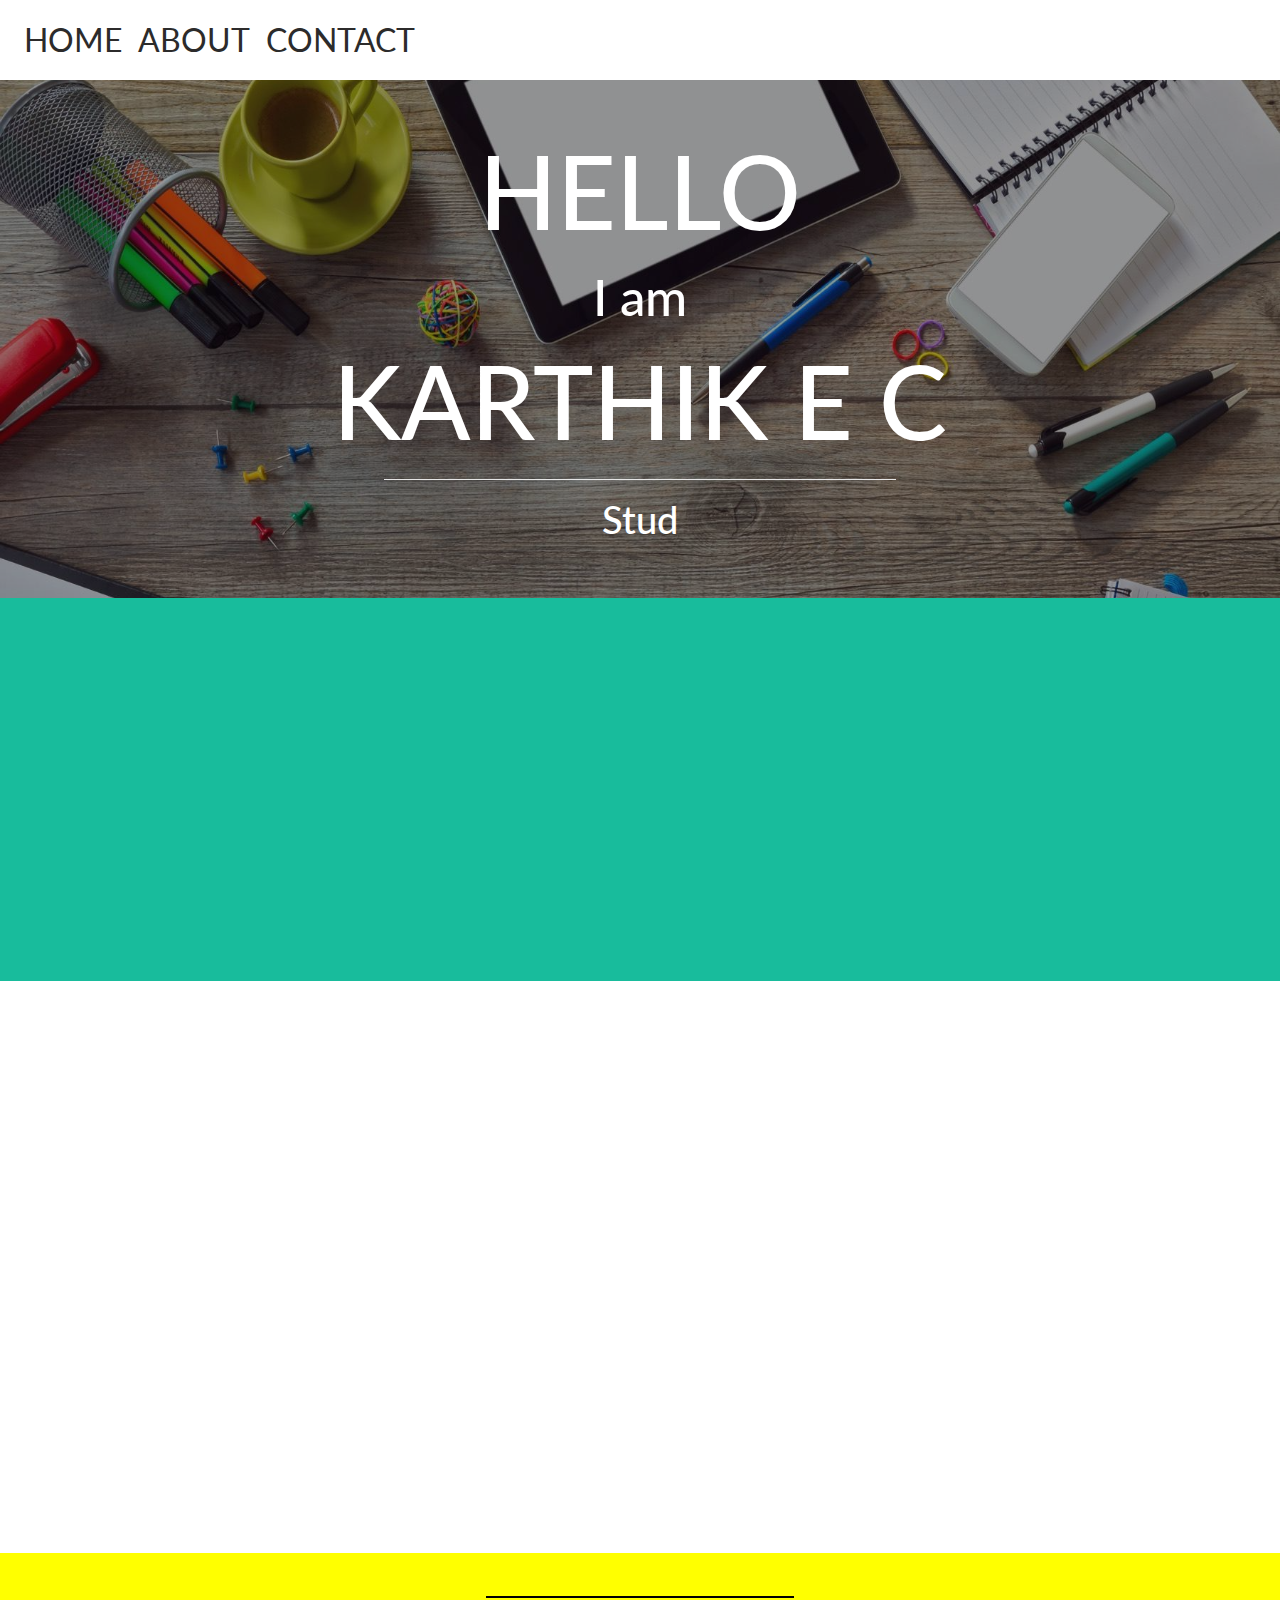
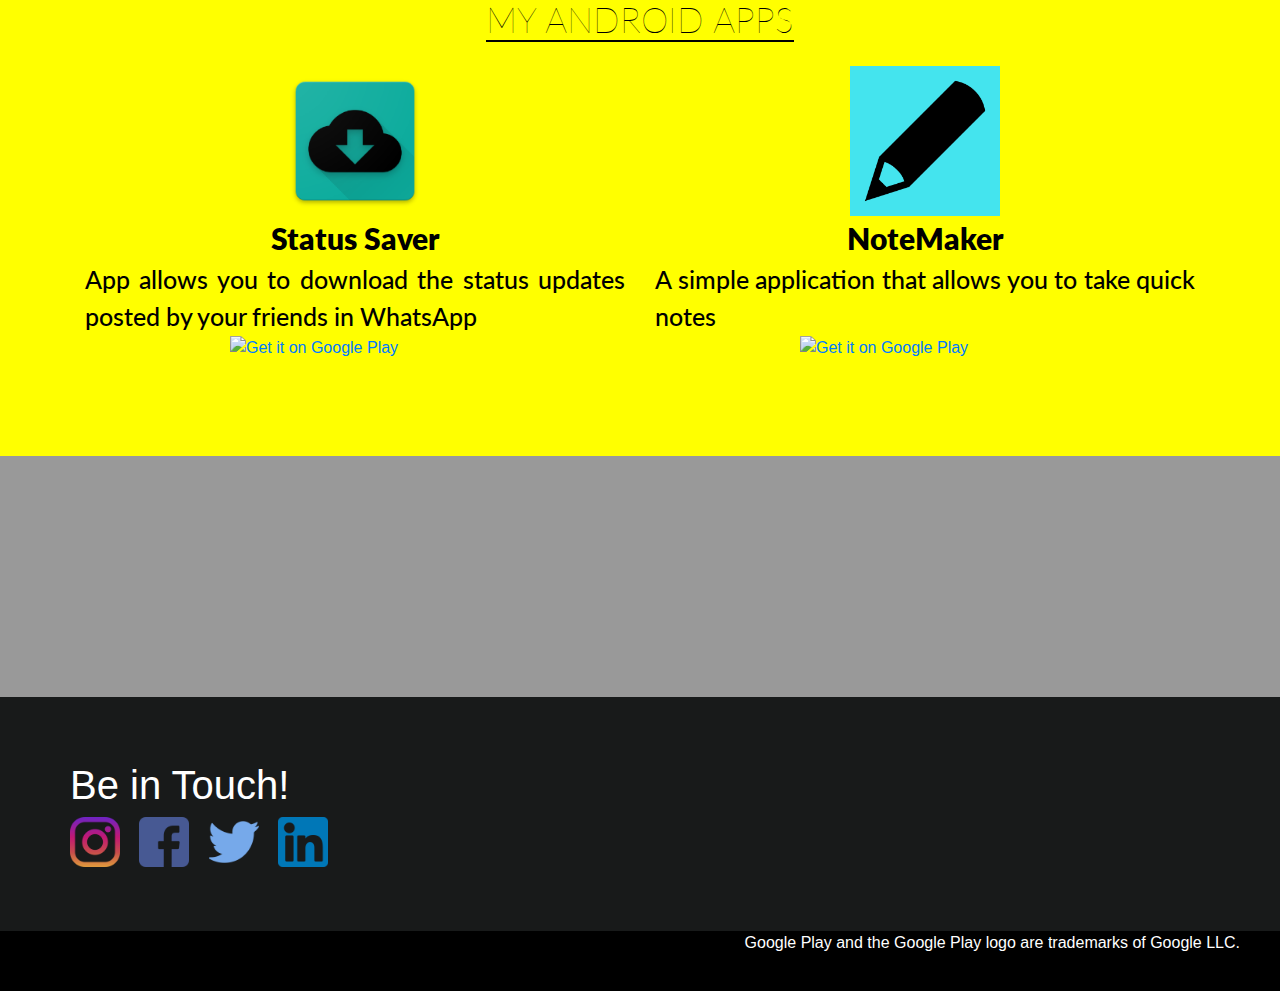
==== learncss.html @ da919f02 "Fixing parallax effect for mobiles attempt 8" ====
<!DOCTYPE html PUBLIC "-//W3C//DTD XHTML 1.0 Transitional//EN" "http://www.w3.org/TR/xhtml1/DTD/xhtml1-transitional.dtd">
<html xmlns="http://www.w3.org/1999/xhtml" xml:lang="en" lang="en">

<head>
	<meta http-equiv="content-type" content="text/html; charset=iso-8859-1" />
	<meta name="author" content="Karthik E C" />
    <meta charset="utf-8">
    <meta name="viewport" content="width=device-width, initial-scale=1">
    <link rel="stylesheet" href="https://maxcdn.bootstrapcdn.com/bootstrap/4.1.0/css/bootstrap.min.css"/>
    <script src="https://ajax.googleapis.com/ajax/libs/jquery/3.3.1/jquery.min.js"></script>
    <script src="https://cdnjs.cloudflare.com/ajax/libs/popper.js/1.14.0/umd/popper.min.js"></script>
    <script src="https://maxcdn.bootstrapcdn.com/bootstrap/4.1.0/js/bootstrap.min.js"></script>
    <script type="text/javascript" src="bs/js/bootstrap.js"></script>
    <link rel="stylesheet" href="https://cdnjs.cloudflare.com/ajax/libs/animate.css/3.5.2/animate.min.css"/>
    <link href="https://fonts.googleapis.com/css?family=Lato" rel="stylesheet"/>
	<title>Karthik E C</title>
</head>
<script>
var i=0;
    words = "Student | Web Developer | Filmophile ";
    
    function greeting()
    {
        if(i<words.length)
        {
            document.getElementById('writer').innerHTML+=words.charAt(i);
            i++;
            setTimeout(greeting,250);
        }
    }   
$(document).ready(function() {
    greeting();
    //Skills section transition effect code starts
    var element_position = $("div.skills").offset().top;
    $(window).scroll(function() {
        var y_scroll_pos = window.scrollY;
        var elepos = element_position;
        if(y_scroll_pos>=(elepos*0.5))
        {
            $("div.skill-item").css("visibility","visible");
            var skills = {php:"60%",html:"70%",javascript:"50%",c:"70%",cplusplus:"60%",java:"60%"}
            for(x in skills)
            {
                var classname = "div.progress-bar-skill-"+x;
                if($(classname).css("width")=="0px")
                {
                    $(classname).animate({width:skills[x]});
                    $(classname).css("width",skills[x]);
                }
            }
        }
    }); 
    //Skills section transition effect code ends
    /*
    var element_position = $("div.about").offset().top;
    //$("div.aboutme-content").hide();
    $(window).scroll(function() {
        var y_scroll_pos = window.scrollY;
        var elepos = element_position;
        if(y_scroll_pos>=(elepos*0.5))
        {
            $("div.aboutme-content").fadeIn(5000);
            $("div.aboutme-content").show();
            $("div.aboutme-content").css("visibility","visible");
        }
    }); 
    */
    /*
    var element_position = $("div.about").offset().top;
    $(window).scroll(function() {
        var y_scroll_pos = window.scrollY;
        var elepos = element_position;
        if(y_scroll_pos>=(elepos*0.5))
        {
            $("div.aboutme-content").addClass("animated fadeInUp");
            $("div.aboutme-content").css("visibility","visible");
        }
    }); 
    */
    
    var elements = {divAboutmeheading:"div.aboutme-heading",divAboutmeContent:"div.aboutme-content",divSkills:"div.skills",divMyworkContents:"div.mywork-contents"};
    $(window).scroll(function() {
        var y_scroll_pos = window.scrollY;
        for(x in elements)
        {
            //alert(elements[x]);
            var elepos = $(elements[x]).offset().top;
            console.log(elepos);
            if(y_scroll_pos>=(elepos*0.5))
            {
                $(elements[x]).addClass("animated fadeInUp");
                $(elements[x]).css("visibility","visible");
            }
        }
        
    }); 
});
</script>
<style>
div.skill-item {
    visibility:hidden;
}
.skill-item {
    text-align:left;
}
.skill-title {
    font-size:20px;
    font-family:Lato;
}
.socicons {
    margin-right: 15px;
    width:50px;
    height:50px;
}
.progress {
    height:25px;
}
.app-title {
    font-size:30px;
    font-weight:800;
    font-family:Lato;
    color:black;
    text-align:center;
}
.app-description {
    font-size:25px;
    font-weight: 500;
    font-family:Lato;
    color:black;
    text-align:justify;
}
.footer {
    background:black;
    width:100%;
    height:60px;
    margin-right:-15px;
}
.android-apps {
    background:yellow;
    padding-top:20px;
    padding-bottom:20px;
    margin:0;
}
.mywork {
    background-image: url('designer_desk_top.jpg');
    background-attachment:fixed;
    background-repeat: no-repeat;
    background-size:cover;
    transition: all 1s;
    -webkit-transition: all 1s;
    margin:auto;
    font-size:75px;
    text-align:center;
}

@media screen and (max-width: 767px) {
    .backgroundimg {
        height:270px;
    }
    div.skill-item {
    visibility:visible;
    }
    .socicons {
        margin-right: 15px;
        margin-bottom: 10px;
        width:50px;
        height:50px;
    }
    .skills {
        width:300px;
    }
    .biobackgroundimg {
    z-index:-2;
    position:fixed;
    width:100%;
    height:100%;
    background-image:url('wooden_desk.jpg');
}
}
/* Small devices (tablets, 768px and up) */
@media (min-width: 768px) and (max-width: 991px) {
     .backgroundimg {
        height:400px;
    }
    div.skill-item {
    visibility:visible;
    }
    .socicons {
        margin-right: 15px;
        margin-bottom: 10px;
        width:50px;
        height:50px;
    }
    .skills {
        width:500px;
    }
    .biobackgroundimg {
    z-index:-2;
    position:fixed;
    width:100%;
    height:100%;
    background-image:url('wooden_desk.jpg');
}

    
}
/* tablets/desktops and up ----------- */
@media (min-width: 992px) and (max-width: 1199px) {
    .skills {
        width:600px;
    }
    
}
/* large desktops and up ----------- */
@media screen and (min-width: 1200px) {
    .skills {
        width:600px;
    }
}
@media (hover: none) {
   div.skill-item {
    visibility:visible;
    }
}
</style>
<body>
<nav class="navbar navbar-toggleable-sm navbar-toggleable-sm navbar-light navbar-expand-lg" style="background:white;">
  <button class="navbar-toggler navbar-toggler-right" type="button" data-toggle="collapse" data-target="#navbarSupportedContent" aria-controls="navbarSupportedContent" aria-expanded="false" aria-label="Toggle navigation">
    <span class="navbar-toggler-icon"></span>
    
  </button>
  <div class="collapse navbar-collapse" id="navbarSupportedContent" style="padding: 0px;margin-right:0;">
    <ul class="navbar-nav" style="padding: 0px;">
        <hr style="background: #454343; height:0.5px;"/> <!--Creates a HR when toggle is present-->
        <li class="nav-item">
          <a class="nav-link" style="font-size:2.5vw;color:#2C2B2B;font-family:Lato;" href="#">HOME</a>
        </li>
        <li class="nav-item">
          <a class="nav-link" style="font-size:2.5vw;color:#2C2B2B;font-family:Lato;" href="#about">ABOUT</a>
        </li>
        
    </ul>
    <ul class="navbar-nav navbar-right">
        <li class="nav-item navbar-right">
          <a class="nav-link" style="font-size:2.5vw;color:#2C2B2B;font-family:Lato;" href="#contact">CONTACT</a>
        </li>
    </ul>
  </div>
</nav>
<div class="biobackgroundimg" style="background-image:url('wooden_desk.jpg');background-repeat:no-repeat;background-position: left;background-size:100% 100%;background-attachment:fixed;">
<div class="row" style="background-color:rgba(0,0,0,0.4);overflow-x:hidden;margin-bottom:0;border-radius:0px;height:inherit;margin:0;">
    <div class="col-lg-12 col-xs-12 col-sm-12 col-md-12">
        <h1 style="color:white;font-family: Lato;padding-top:50px;font-size:8vw;" class="text-center text-hello">HELLO</h1>
        <h1 style="color:white;font-family: Lato;padding-top:5px;font-size:4vw;" class="text-center text-iam">I am</h1>
        <h1 style="color:white;font-family: Lato;padding-top:5px;font-size:8vw;" class="text-center text-name">KARTHIK E C</h1>
        <hr style="background:white;width:40vw;height:0.1px;"/>
        <h3 style="color:white;font-family: Lato;font-size:3vw;" class="text-center text-typewriter" id="writer"></h3><br /><br />
    </div>
</div>
</div>


<div class="row about" style="margin:0;">
    <div class="col-lg-12 col-xs-12 col-sm-12 col-md-12" style="background: #18BC9C;text-align: center;">
        <div class="aboutme-heading" style="visibility:hidden;font-weight: 80; color:white; text-align:center;font-family: Lato;padding-top:20px;padding-bottom:20px;"><span style="border-top: 2px solid white;border-bottom: 2px solid white;font-size:35px;">ABOUT ME</span></div>
        <div class="container aboutme-content" style="visibility:hidden;font-family: Lato;font-weight:70;font-size: 20px;color:white;text-align:justify;padding-bottom:20px;">
        Contrary to popular belief, Lorem Ipsum is not simply random text. It has roots in a piece of classical Latin literature from 45 BC, making it over 2000 years old. Richard McClintock, a Latin professor at Hampden-Sydney College in Virginia, looked up one of the more obscure Latin words, consectetur, from a Lorem Ipsum passage, and going through the cites of the word in classical literature, discovered the undoubtable source. Lorem Ipsum comes from sections 1.10.32 and 1.10.33 of "de Finibus Bonorum et Malorum" (The Extremes of Good and Evil) by Cicero, written in 45 BC. This book is a treatise on the theory of ethics, very popular during the Renaissance. The first line of Lorem Ipsum, "Lorem ipsum dolor sit amet..", comes from a line in section 1.10.32.
        
        The standard chunk of Lorem Ipsum used since the 1500s is reproduced below for those interested. Sections 1.10.32 and 1.10.33 from "de Finibus Bonorum et Malorum" by Cicero are also reproduced in their exact original form, accompanied by English versions from the 1914 translation by H. Rackham.
        </div>
    </div>
</div>

<div class="skills" style="visibility:hidden;padding-bottom: 30px;margin:auto;">
    <div class="container">
        <div class="row" style="margin:0;">
            <div class="col-lg-12 col-xs-12 col-sm-12 col-md-12" style="text-align: center;background:white;">
                <div style="font-weight: 80; color:black; text-align:center;font-family: Lato;padding-top:20px;padding-bottom:20px;"><span style="border-top: 2px solid black;border-bottom: 2px solid black;font-size:35px;">SKILLS</span></div>
                <div class="skill-item">
                    <div class="skill-title">PHP</div>
                    <div class="progress">
                        <div class="progress-bar bg-success progress-bar-skill-php"></div>
                    </div>
                </div>
                <br />
                <div class="skill-item">
                    <div class="skill-title">HTML</div>
                    <div class="progress">
                        <div class="progress-bar bg-success progress-bar-skill-html"></div>
                    </div>
                </div>
                <br />
                <div class="skill-item">
                    <div class="skill-title">JavaScript</div>
                    <div class="progress">
                        <div class="progress-bar bg-success progress-bar-skill-javascript"></div>
                    </div>
                </div>
                <br />
                <div class="skill-item">
                    <div class="skill-title">C</div>
                    <div class="progress">
                        <div class="progress-bar bg-success progress-bar-skill-c"></div>
                    </div>
                </div>
                <br />
                <div class="skill-item">
                    <div class="skill-title">C++</div>
                    <div class="progress">
                        <div class="progress-bar bg-success progress-bar-skill-cplusplus"></div>
                    </div>
                </div>
                <br />
                <div class="skill-item">
                    <div class="skill-title">JAVA</div>
                    <div class="progress">
                        <div class="progress-bar bg-success progress-bar-skill-java"></div>
                    </div>
                </div>
            </div>
        </div>
    </div>
</div>
<div class="android-apps">
    <div style="font-weight: 80; color:black; text-align:center;font-family: Lato;padding-top:20px;padding-bottom:20px;"><span style="border-top: 2px solid black;border-bottom: 2px solid black;font-size:35px;">MY ANDROID APPS</span></div>
    <div class="container">
        <div class="row">
            <div class="col-lg-6 col-xs-6 col-sm-6 col-md-6">
                <div class="app-logo"><img style="margin:auto;display:block;" src="statussaver_app_icon.png" width="150" height="150"/></div>
                <div class="app-title">Status Saver</div>
                <div class="app-description">App allows you to download the status updates posted by your friends in WhatsApp</div>
                <div class="app-playstorelink"><a href='https://play.google.com/store/apps/details?id=app.statusdownloader.kart&pcampaignid=MKT-Other-global-all-co-prtnr-py-PartBadge-Mar2515-1'><img style="margin:auto;display:block;" alt='Get it on Google Play' src='https://play.google.com/intl/en_us/badges/images/generic/en_badge_web_generic.png' width="250" height="100"/></a></div>
            </div>
            <div class="col-lg-6 col-xs-6 col-sm-6 col-md-6">
                <div class="app-logo"><img style="margin:auto;display:block;" src="notemaker_app_icon.png" width="150" height="150"/></div>
                <div class="app-title">NoteMaker</div>
                <div class="app-description">A simple application that allows you to take quick notes</div>
                <div class="app-playstorelink"><a href='https://play.google.com/store/apps/details?id=app.easynotes.notes&pcampaignid=MKT-Other-global-all-co-prtnr-py-PartBadge-Mar2515-1'><img style="margin:auto;display:block;" alt='Get it on Google Play' src='https://play.google.com/intl/en_us/badges/images/generic/en_badge_web_generic.png' width="250" height="100"/></a></div>
            </div>
        </div>
    </div>
</div>
<div class="mywork">
    <div class="row" style="background-color: rgba(0,0,0,0.4);margin:0;">
        <div class="col-lg-12 col-md-12 col-sm-12 col-xs-12 mywork-contents" style="visibility: hidden;">
            <p style="color: white;">See my work!</p>
            <a href="http://github.com/eckarthik39" target="_blank" style="color:white;">Github</a>
        </div>
    </div>
</div>
<div class="jumbotron" style="background:#181A1A;padding-left:70px;margin-bottom:0;border-radius:0;" id="contact">
    <h1 class="beintouch" style="color: white;">Be in Touch!</h1>
     <a target="_blank" href="http://instagram.com/eckarthik"><img class="socicons" src="socicons/instagram.png" alt="Instagram"/></a>
     <a target="_blank" href="http://facebook.com/karthik.raju.5682"><img class="socicons" src="socicons/facebook.png" alt="Facebook"/></a>
     <a target="_blank" href="http://twitter.com/K4RTH1K"><img class="socicons" src="socicons/twitter.png" alt="Twitter"/></a>
     <a target="_blank" href="http://linkedin.com"><img class="socicons" src="socicons/linkedin.png" alt="LinkedIn"/></a>
     
</div>
<div class="footer" >
    <p align="right" style="color:white;padding-right:40px;margin-bottom:0;">Google Play and the Google Play logo are trademarks of Google LLC.</p>
</div>
</body>
</html>
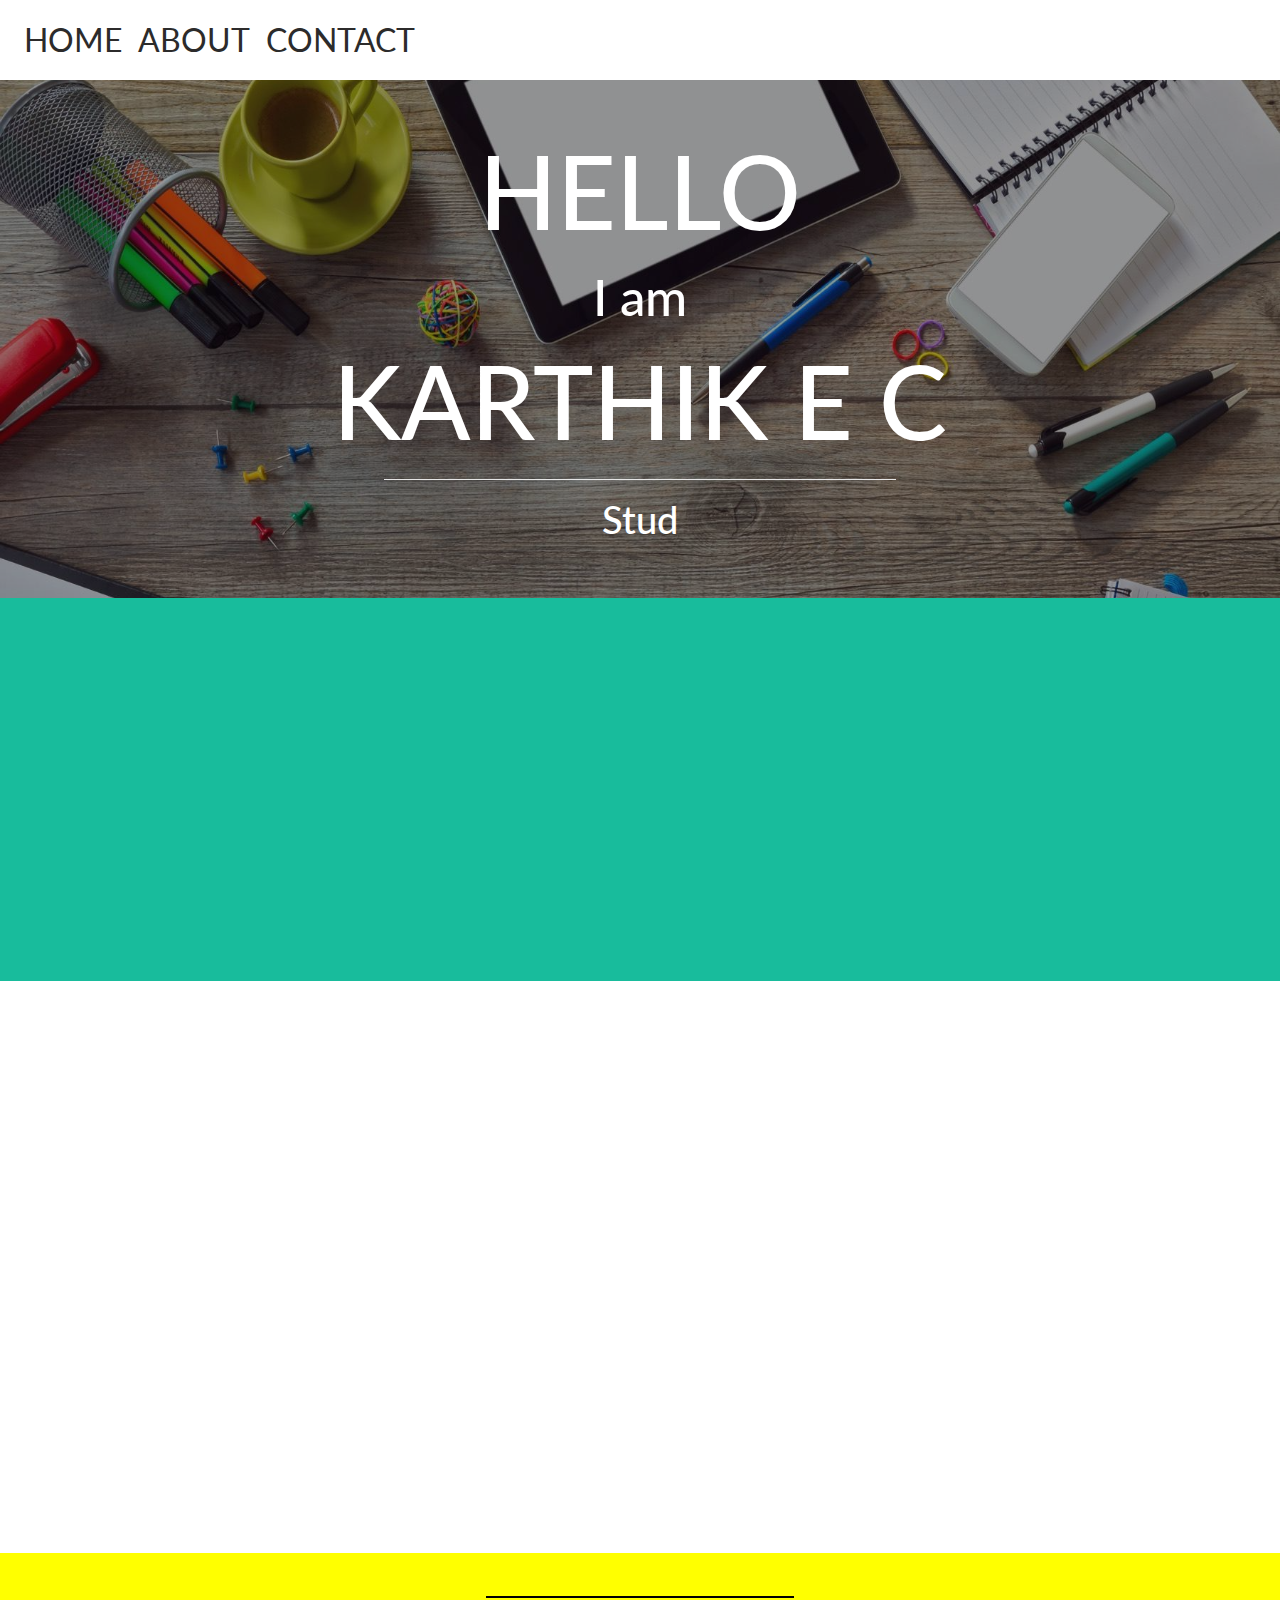
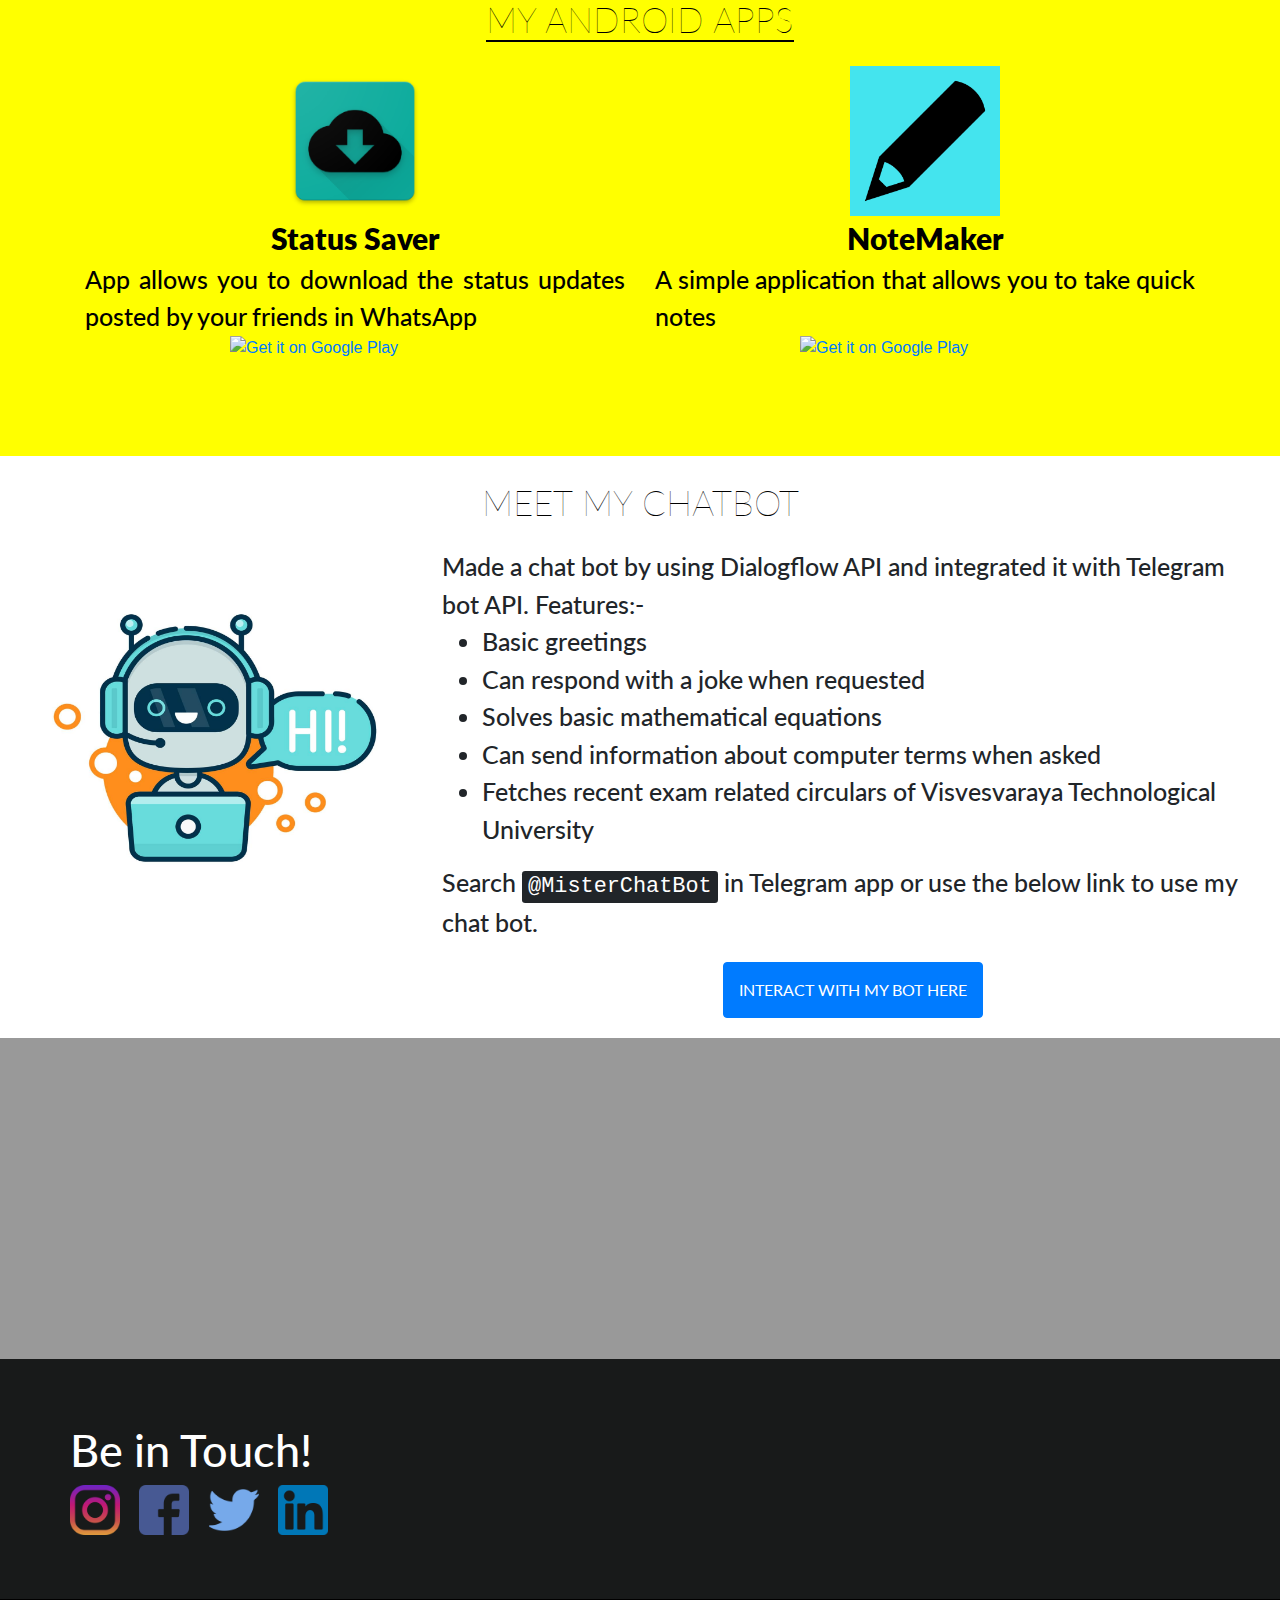
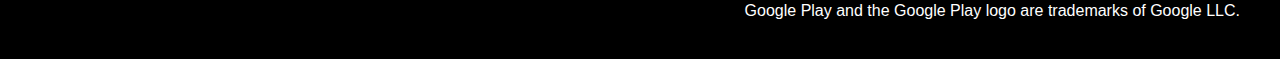
==== commit bbc27da5: "Added chatbot section" ====
--- a/learncss.html
+++ b/learncss.html
@@ -170,12 +170,15 @@
         width:300px;
     }
     .biobackgroundimg {
-    z-index:-2;
-    position:fixed;
+    background-image:url('wooden_desk.jpg');
+    position:relative;
+    z-index:-1;
     width:100%;
     height:100%;
-    background-image:url('wooden_desk.jpg');
-}
+    }
+    .biobackgroundimgtwo {
+        z-index:1;
+    }
 }
 /* Small devices (tablets, 768px and up) */
 @media (min-width: 768px) and (max-width: 991px) {
@@ -195,12 +198,15 @@
         width:500px;
     }
     .biobackgroundimg {
-    z-index:-2;
-    position:fixed;
+    z-index:-1;
+    background-image:url('wooden_desk.jpg');
+    position:relative;
     width:100%;
     height:100%;
-    background-image:url('wooden_desk.jpg');
-}
+    }
+    .biobackgroundimgtwo {
+        z-index:1;
+    }
 
     
 }
@@ -249,7 +255,7 @@
 </nav>
 <div class="biobackgroundimg" style="background-image:url('wooden_desk.jpg');background-repeat:no-repeat;background-position: left;background-size:100% 100%;background-attachment:fixed;">
 <div class="row" style="background-color:rgba(0,0,0,0.4);overflow-x:hidden;margin-bottom:0;border-radius:0px;height:inherit;margin:0;">
-    <div class="col-lg-12 col-xs-12 col-sm-12 col-md-12">
+    <div class="col-lg-12 col-xs-12 col-sm-12 col-md-12 biobackgroundimgtwo">
         <h1 style="color:white;font-family: Lato;padding-top:50px;font-size:8vw;" class="text-center text-hello">HELLO</h1>
         <h1 style="color:white;font-family: Lato;padding-top:5px;font-size:4vw;" class="text-center text-iam">I am</h1>
         <h1 style="color:white;font-family: Lato;padding-top:5px;font-size:8vw;" class="text-center text-name">KARTHIK E C</h1>
@@ -339,20 +345,41 @@
             </div>
         </div>
     </div>
+   
+</div>
+<div class="container-fluid">
+    <div style="font-weight: 80; color:black; text-align:center;font-family: Lato;padding-top:20px;padding-bottom:20px;"><span style="font-size:35px;">MEET MY CHATBOT </span></div>
+    <div class="row">
+        <div class="col-lg-4 col-xs-4 col-sm-4 col-md-4">
+            <img class="rounded-circle" src="chatbot.jpg" width="400" height="400" style="padding-bottom: 20px;"/>
+        </div>
+        <div class="col-lg-8 col-xs-8 col-sm-8 col-md-8" style="font-size:25px;font-weight: 500;font-family:Lato;">
+            Made a chat bot by using Dialogflow API and integrated it with Telegram bot API. Features:- 
+            <ul>
+                <li>Basic greetings</li>
+                <li>Can respond with a joke when requested</li>
+                <li>Solves basic mathematical equations</li>
+                <li>Can send information about computer terms when asked</li>
+                <li>Fetches recent exam related circulars of Visvesvaraya Technological University</li>
+            </ul>
+            Search <kbd>@MisterChatBot</kbd> in Telegram app or use the below link to use my chat bot.
+            <div class="text-center"><a href="https://bot.dialogflow.com/31ec6ccc-63c8-4609-b2f8-adf0d4dba4ab" style="margin-top:20px;margin-bottom:20px;padding:15px;" class="btn btn-primary">INTERACT WITH MY BOT HERE</a></div>
+        </div>
+    </div>
 </div>
 <div class="mywork">
     <div class="row" style="background-color: rgba(0,0,0,0.4);margin:0;">
-        <div class="col-lg-12 col-md-12 col-sm-12 col-xs-12 mywork-contents" style="visibility: hidden;">
-            <p style="color: white;">See my work!</p>
-            <a href="http://github.com/eckarthik39" target="_blank" style="color:white;">Github</a>
+        <div class="col-lg-12 col-md-12 col-sm-12 col-xs-12 mywork-contents" style="visibility: hidden;padding-bottom:40px;">
+            <p style="color: white;padding-top:40px;font-family:Lato;">See my work!</p>
+            <a href="http://github.com/eckarthik39" target="_blank" style="color:white;font-family:Lato;">Github</a>
         </div>
     </div>
 </div>
 <div class="jumbotron" style="background:#181A1A;padding-left:70px;margin-bottom:0;border-radius:0;" id="contact">
-    <h1 class="beintouch" style="color: white;">Be in Touch!</h1>
+    <h1 class="beintouch" style="color: white;font-family:Lato;font-size:45px;">Be in Touch!</h1>
      <a target="_blank" href="http://instagram.com/eckarthik"><img class="socicons" src="socicons/instagram.png" alt="Instagram"/></a>
      <a target="_blank" href="http://facebook.com/karthik.raju.5682"><img class="socicons" src="socicons/facebook.png" alt="Facebook"/></a>
-     <a target="_blank" href="http://twitter.com/K4RTH1K"><img class="socicons" src="socicons/twitter.png" alt="Twitter"/></a>
+     <a target="_blank" href="http://twitter.com/eckarthik"><img class="socicons" src="socicons/twitter.png" alt="Twitter"/></a>
      <a target="_blank" href="http://linkedin.com"><img class="socicons" src="socicons/linkedin.png" alt="LinkedIn"/></a>
      
 </div>
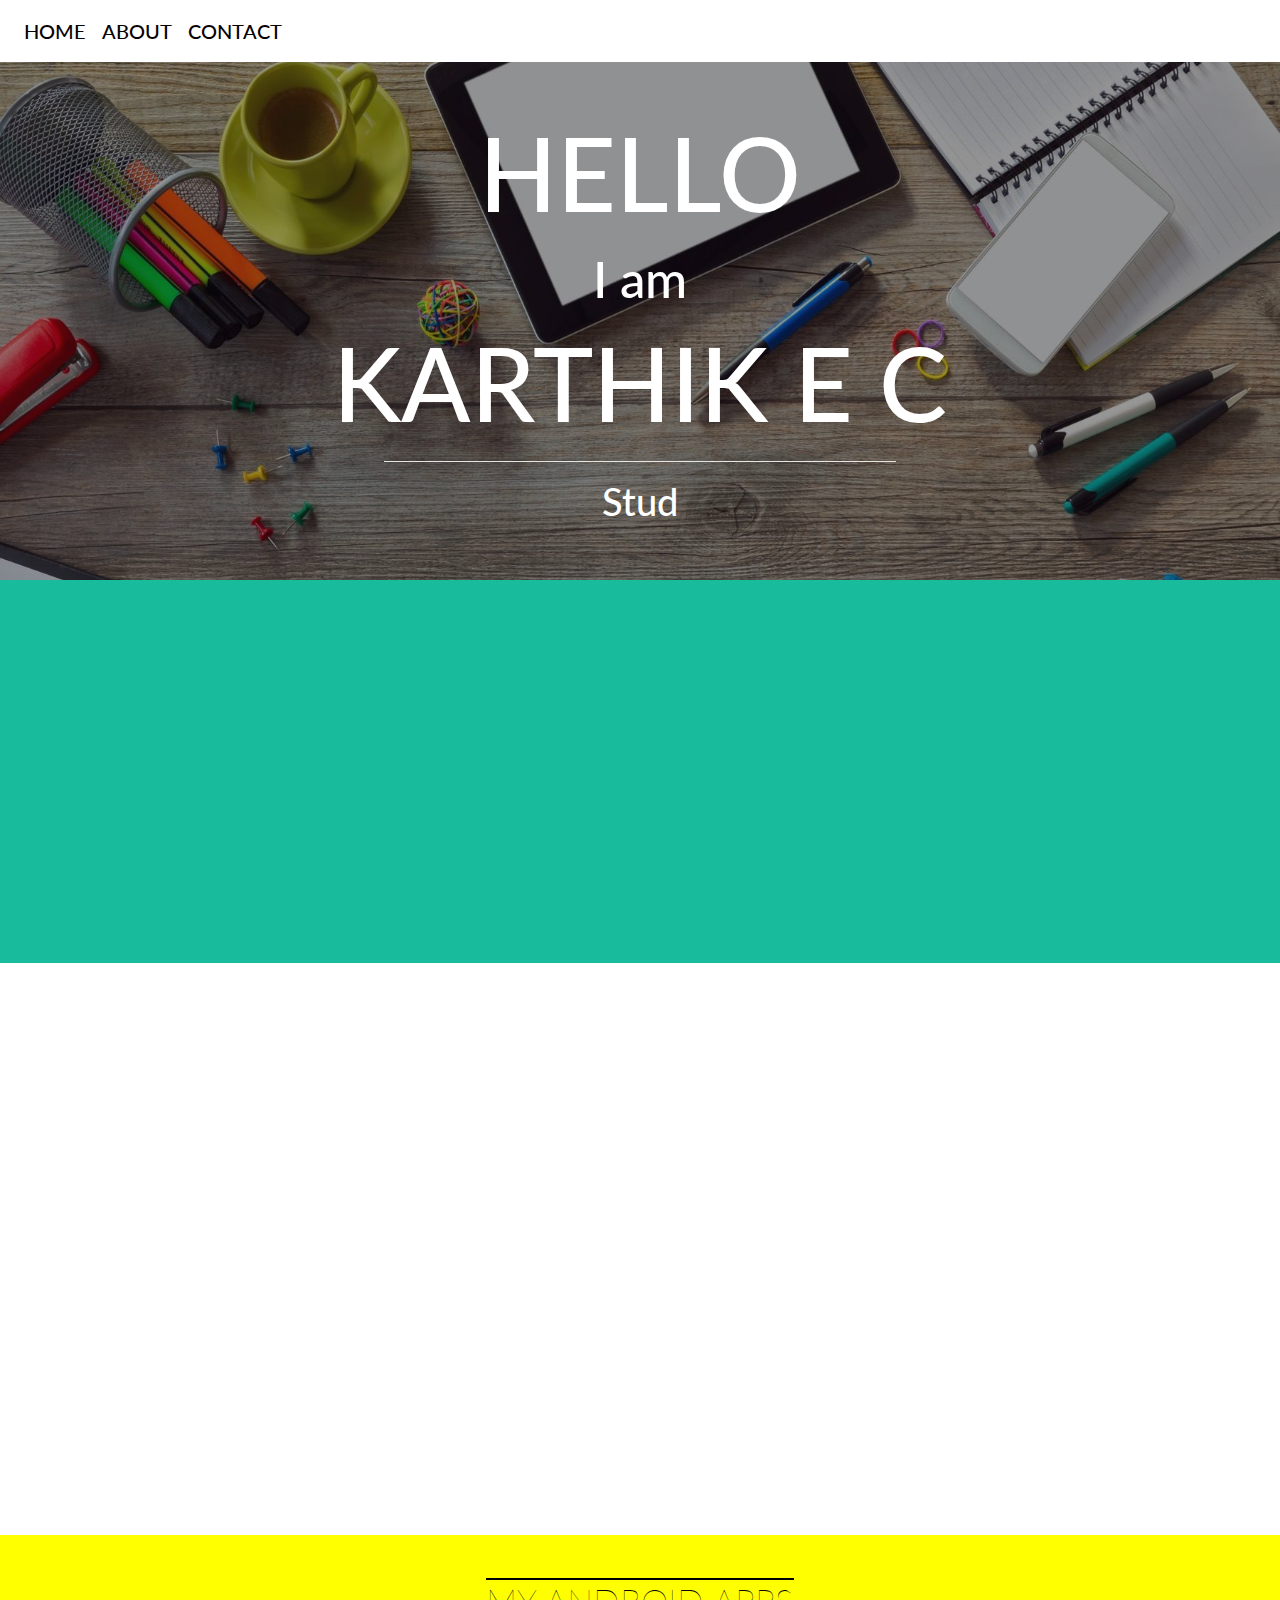
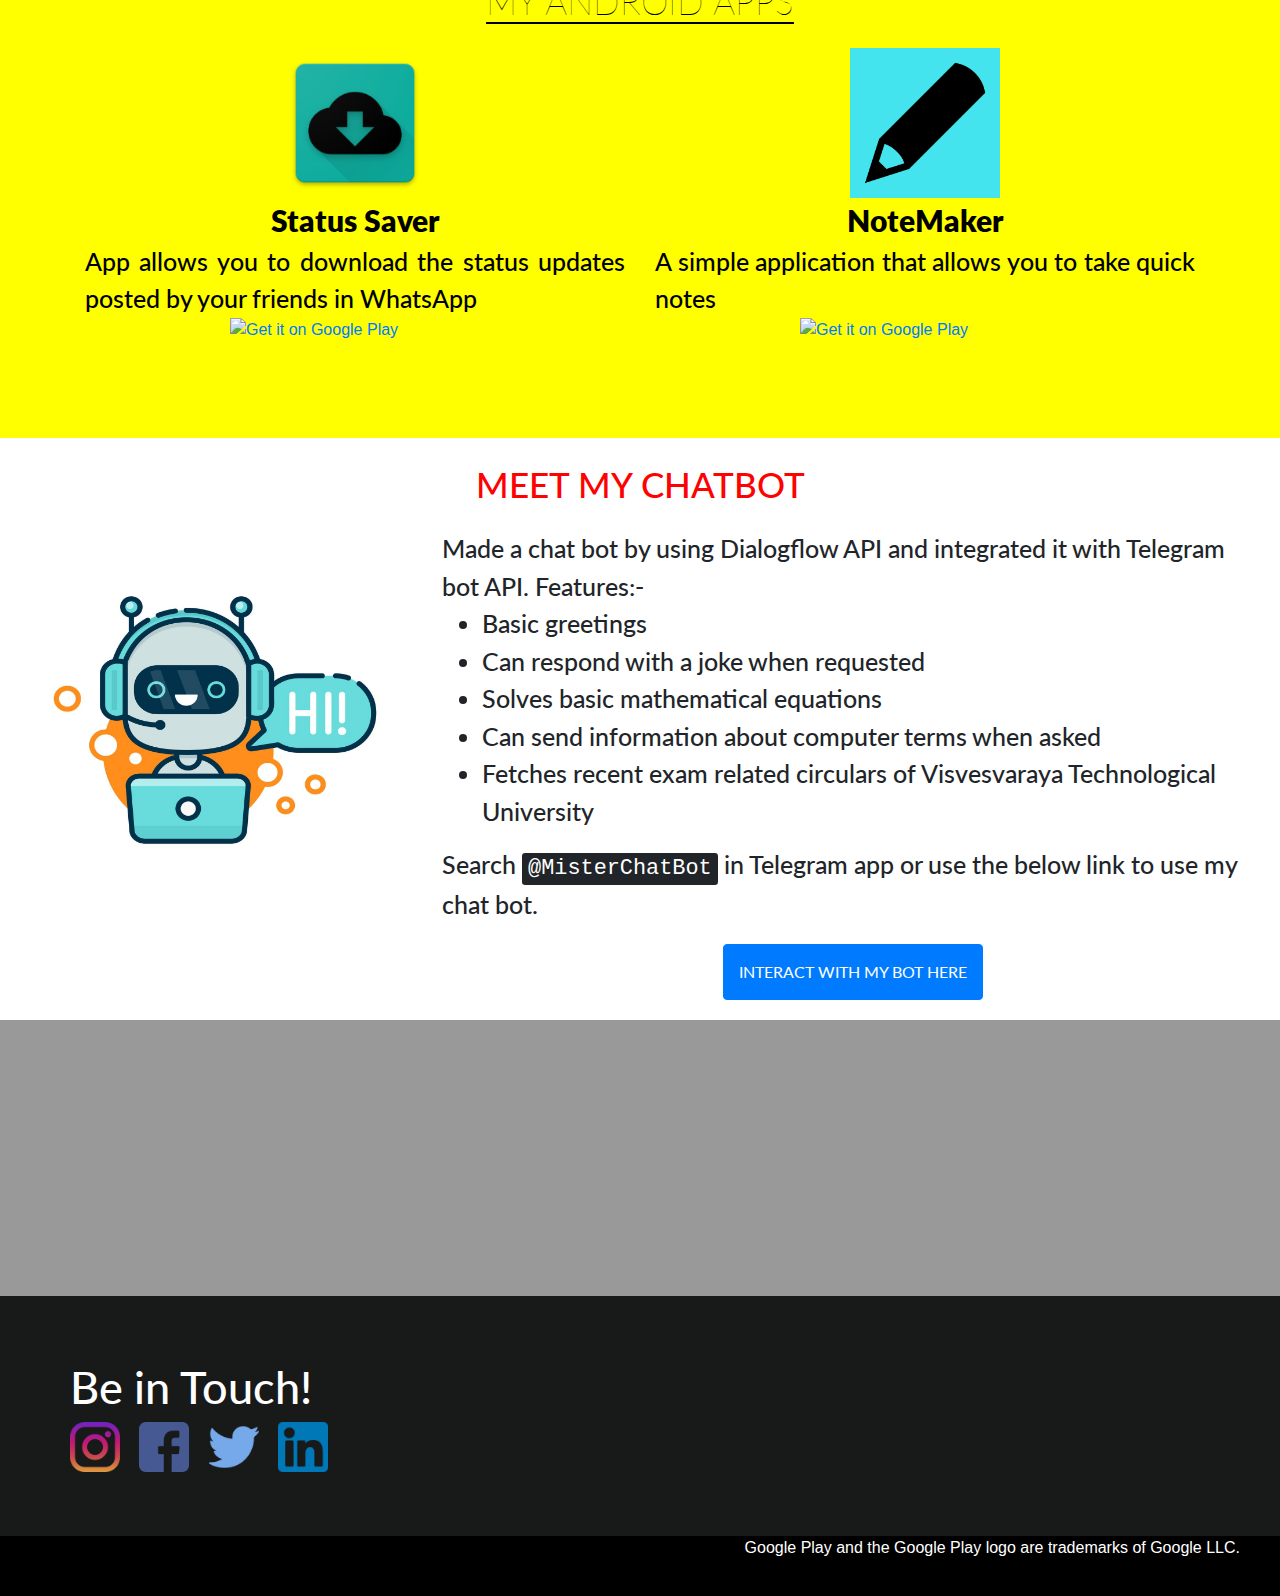
==== commit b20050d2: "Social account links fixed" ====
--- a/learncss.html
+++ b/learncss.html
@@ -149,7 +149,7 @@
     transition: all 1s;
     -webkit-transition: all 1s;
     margin:auto;
-    font-size:75px;
+    font-size:60px;
     text-align:center;
 }
 
@@ -239,16 +239,16 @@
     <ul class="navbar-nav" style="padding: 0px;">
         <hr style="background: #454343; height:0.5px;"/> <!--Creates a HR when toggle is present-->
         <li class="nav-item">
-          <a class="nav-link" style="font-size:2.5vw;color:#2C2B2B;font-family:Lato;" href="#">HOME</a>
+          <a class="nav-link" style="font-size:20px;color:#060202;font-family:Lato;font-weight:500;" href="#">HOME</a>
         </li>
         <li class="nav-item">
-          <a class="nav-link" style="font-size:2.5vw;color:#2C2B2B;font-family:Lato;" href="#about">ABOUT</a>
+          <a class="nav-link" style="font-size:20px;color:#060202;font-family:Lato;font-weight:500;" href="#about">ABOUT</a>
         </li>
         
     </ul>
     <ul class="navbar-nav navbar-right">
         <li class="nav-item navbar-right">
-          <a class="nav-link" style="font-size:2.5vw;color:#2C2B2B;font-family:Lato;" href="#contact">CONTACT</a>
+          <a class="nav-link" style="font-size:20px;color:#060202;font-family:Lato;font-weight:500;" href="#contact">CONTACT</a>
         </li>
     </ul>
   </div>
@@ -348,7 +348,7 @@
    
 </div>
 <div class="container-fluid">
-    <div style="font-weight: 80; color:black; text-align:center;font-family: Lato;padding-top:20px;padding-bottom:20px;"><span style="font-size:35px;">MEET MY CHATBOT </span></div>
+    <div style="font-weight: 500; color:#FE0101; text-align:center;font-family: Lato;padding-top:20px;padding-bottom:20px;"><span style="font-size:35px;">MEET MY CHATBOT </span></div>
     <div class="row">
         <div class="col-lg-4 col-xs-4 col-sm-4 col-md-4">
             <img class="rounded-circle" src="chatbot.jpg" width="400" height="400" style="padding-bottom: 20px;"/>
@@ -363,7 +363,7 @@
                 <li>Fetches recent exam related circulars of Visvesvaraya Technological University</li>
             </ul>
             Search <kbd>@MisterChatBot</kbd> in Telegram app or use the below link to use my chat bot.
-            <div class="text-center"><a href="https://bot.dialogflow.com/31ec6ccc-63c8-4609-b2f8-adf0d4dba4ab" style="margin-top:20px;margin-bottom:20px;padding:15px;" class="btn btn-primary">INTERACT WITH MY BOT HERE</a></div>
+            <div class="text-center"><a target="_blank" href="https://bot.dialogflow.com/31ec6ccc-63c8-4609-b2f8-adf0d4dba4ab" style="margin-top:20px;margin-bottom:20px;padding:15px;" class="btn btn-primary">INTERACT WITH MY BOT HERE</a></div>
         </div>
     </div>
 </div>
@@ -378,9 +378,9 @@
 <div class="jumbotron" style="background:#181A1A;padding-left:70px;margin-bottom:0;border-radius:0;" id="contact">
     <h1 class="beintouch" style="color: white;font-family:Lato;font-size:45px;">Be in Touch!</h1>
      <a target="_blank" href="http://instagram.com/eckarthik"><img class="socicons" src="socicons/instagram.png" alt="Instagram"/></a>
-     <a target="_blank" href="http://facebook.com/karthik.raju.5682"><img class="socicons" src="socicons/facebook.png" alt="Facebook"/></a>
+     <a target="_blank" href="http://facebook.com/eckarthikec"><img class="socicons" src="socicons/facebook.png" alt="Facebook"/></a>
      <a target="_blank" href="http://twitter.com/eckarthik"><img class="socicons" src="socicons/twitter.png" alt="Twitter"/></a>
-     <a target="_blank" href="http://linkedin.com"><img class="socicons" src="socicons/linkedin.png" alt="LinkedIn"/></a>
+     <a target="_blank" href="https://www.linkedin.com/in/karthik-e-c-0207476a/"><img class="socicons" src="socicons/linkedin.png" alt="LinkedIn"/></a>
      
 </div>
 <div class="footer" >
